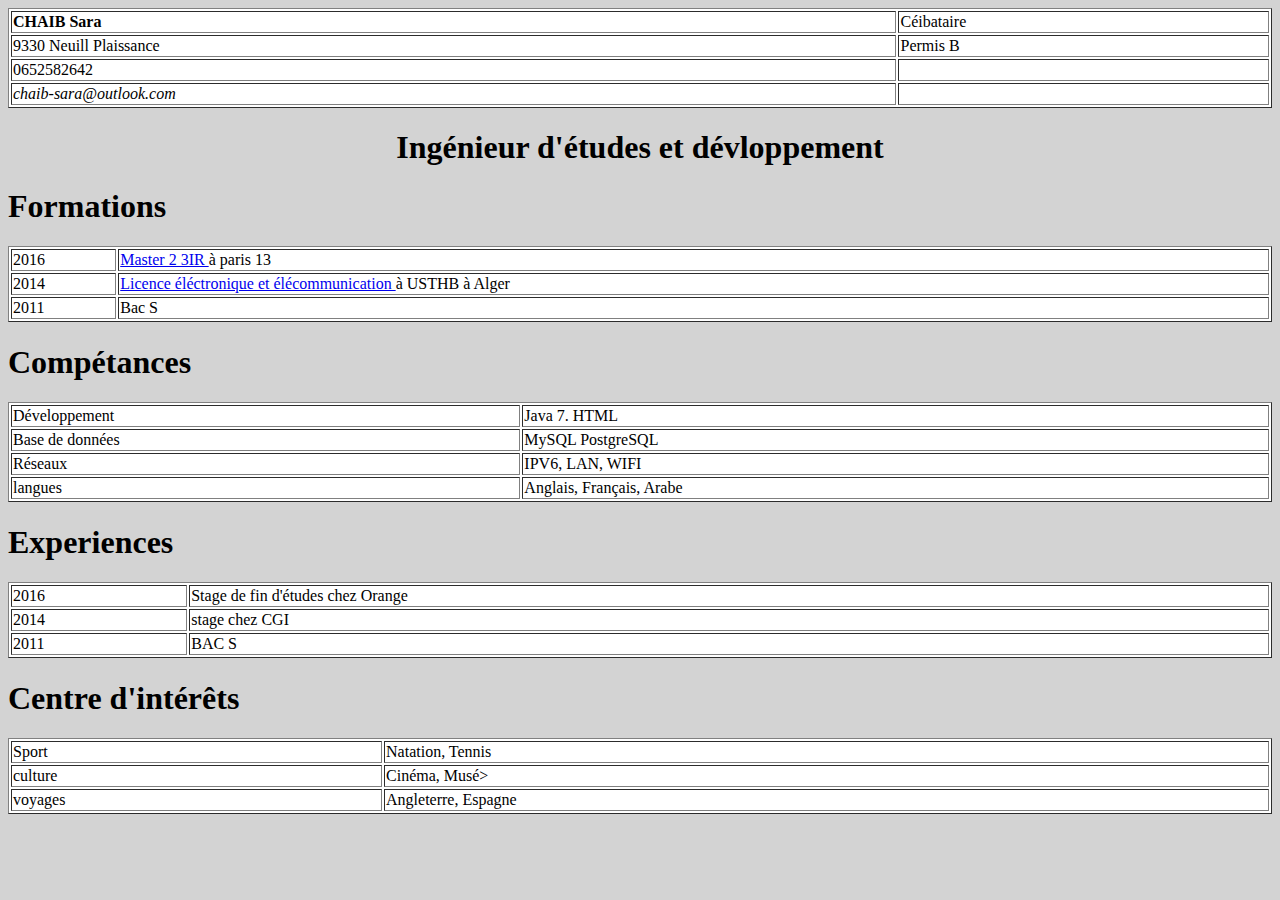
==== tp1/index.html @ a69dcc79 "Add files via upload" ====
<!DOCTYPE html>
<!DOCTYPE html>
<html>
<head>
    <meta charset="utf-8">
	<title> CV </title>
	<link rel="stylesheet" type="text/css" href="cv.css">
</head>
	<body>
<table width="100%" border="1">
	<tr>
		<td> <strong>CHAIB Sara </strong></td>
		<td>Céibataire</td>
	</tr>
	<tr>
		<td>9330 Neuill Plaissance</td>
		<td> Permis B</td>
	</tr>
	<tr>
		<td>0652582642</td>
		<td> </td>
	</tr>
	<tr>
		<td> <i>chaib-sara@outlook.com </i></td>
		<td> </td>
	</tr>
</table>

	<h1> <b><center> Ingénieur d'études et dévloppement </center></b></h1>
	<h1>Formations</h1>
	<table width="100%" border="1">
	<tr>
		<td>2016</td>

		<td>  <a href="https://www.univ-paris13.fr/" target="blank"> Master 2 3IR  </a> à paris 13 </td>
	</tr>
	<tr>
		<td> 2014 </td>
		<td> <a href="http://www.usthb.dz/spip.php?article182" target="blank">Licence éléctronique et élécommunication </a> à USTHB à Alger </td>
	</tr>
	<tr>
		<td> 2011 </td>
		<td> Bac S </td>
	</tr>
		
	</table>

	<h1>Compétances</h1>
	<table width="100%" border="1">
		<tr>
			<td> Développement </td> 
			<td> Java 7. HTML</td>
		</tr>
		<tr>
			<td>Base de données</td>
			<td> MySQL PostgreSQL</td>
		</tr>
		<tr>
			<td> Réseaux </td>
			<td> IPV6, LAN, WIFI</td>
		</tr>
		<tr>
			<td>langues</td>
			<td> Anglais, Français, Arabe </td>
		</tr>

	</table>

	<h1> Experiences</h1>
	<table width="100%" border="1">
		<tr>
			<td>2016</td>
			<td> Stage de fin d'études chez
			<span class="imgA">
			<span class="txtA">Orange</span>
			 
			 <img src="img/Orange_logo.svg.png" alt="Orange"></td>
			 </span>
		</tr>
			<td>2014</td>
			<td>stage chez 
			<span class="imgA">
			<span class="textA">CGI</span>
			 <img src="img/cgii.jpg" alt="cgi"> </td>
			</span>

		<tr>
			<td> 2011 </td>
			<td> BAC S</td>	
		</tr>
	</table>
	<h1> Centre d'intérêts</h1>
	<table width="100%" border="1">
		<tr>
			<td>Sport</td>
			<td> Natation, Tennis</td>
		</tr>
			<td>culture</td>
			<td>Cinéma, Musé> </td>
		<tr>
			<td> voyages </td>
			<td>Angleterre, Espagne</td>	
		</tr>
	</table>
	</body>
</html>
---- tp1/cv.css ----
body{
	background-color: lightgray;
}
table {
	background-color: white;

}

.imgA img {
	 display: none;
	 height: 50px;
	 //visibility: hidden;

}

.imgA:hover img{
	display: inline-block;
	//visibility: visible;
}

.imgA:hover .txtA{
	display: none;
}

a:hover {
	color: orange;
}
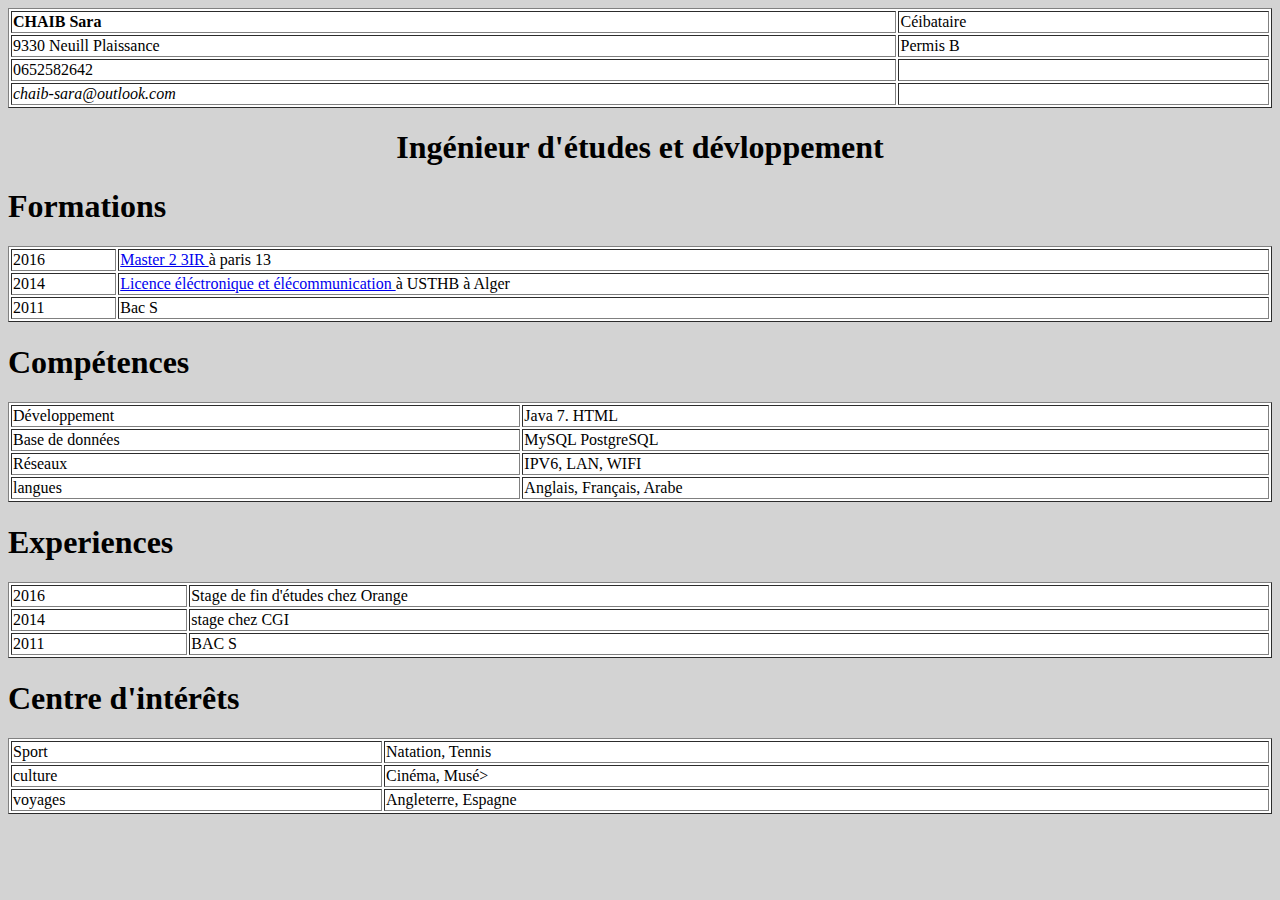
==== commit 9afe31e7: "Update index.html" ====
--- a/tp1/index.html
+++ b/tp1/index.html
@@ -45,7 +45,7 @@
 		
 	</table>
 
-	<h1>Compétances</h1>
+	<h1>Compétences</h1>
 	<table width="100%" border="1">
 		<tr>
 			<td> Développement </td> 
@@ -74,14 +74,14 @@
 			<span class="imgA">
 			<span class="txtA">Orange</span>
 			 
-			 <img src="img/Orange_logo.svg.png" alt="Orange"></td>
+			 <img src="Orange_logo.svg.png" alt="Orange"></td>
 			 </span>
 		</tr>
 			<td>2014</td>
 			<td>stage chez 
 			<span class="imgA">
 			<span class="textA">CGI</span>
-			 <img src="img/cgii.jpg" alt="cgi"> </td>
+			 <img src="cgii.jpg" alt="cgi"> </td>
 			</span>
 
 		<tr>
